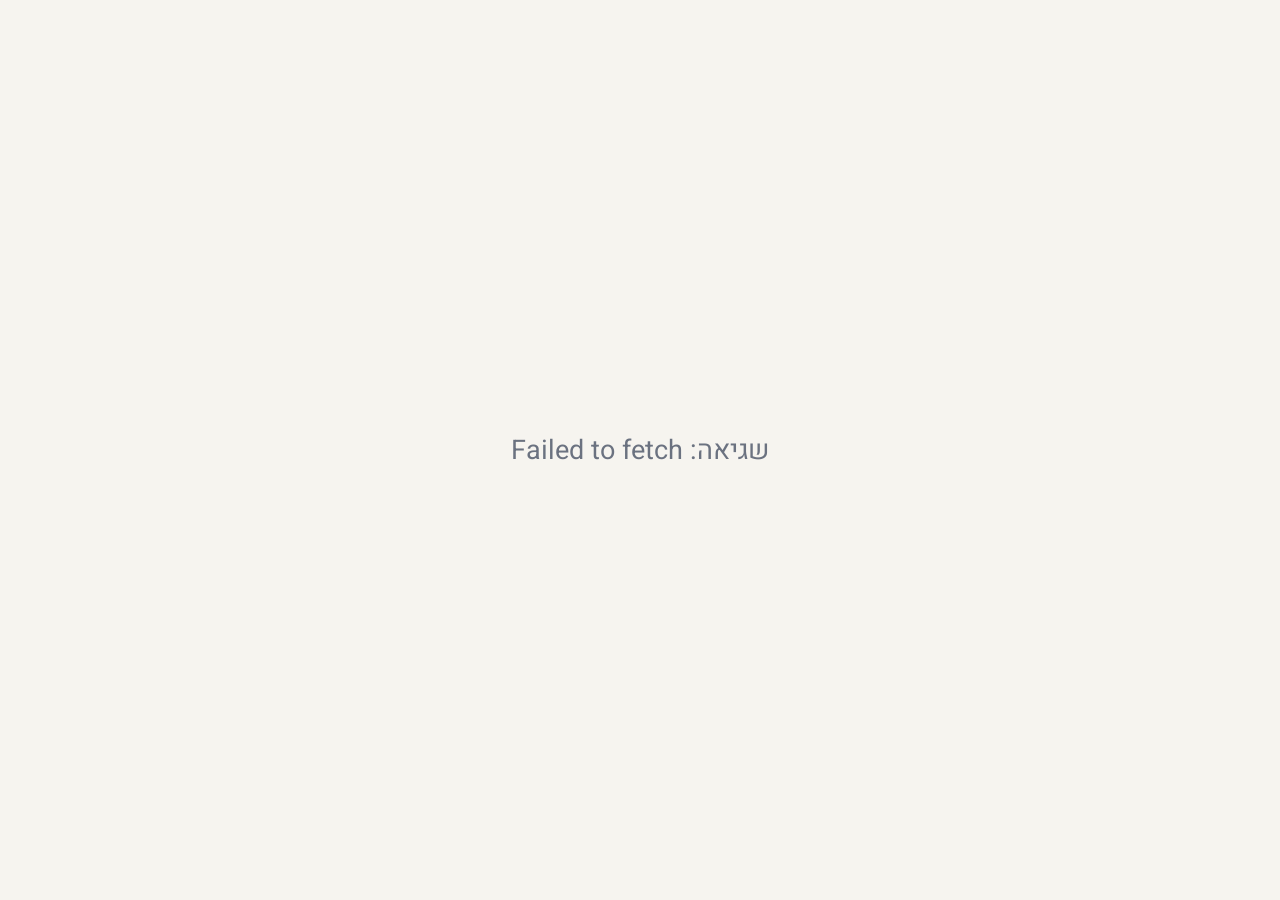
==== l/index.html @ 4abe1686 "Add files via upload" ====
<!DOCTYPE html>
<html lang="he" dir="rtl">
<head>
<meta charset="utf-8">
<meta name="viewport" content="width=device-width, initial-scale=1">
<title>שיעור חי</title>
<link rel="stylesheet" href="fonts/fonts.css">
<link rel="stylesheet" href="app.css">
<script src="api.js"></script>
<script src="qrcode.js"></script>
<style>
  .stage { height: 100vh; display: grid; grid-template-rows: auto 1fr auto; padding: 2.2vh 3vw; gap: 2vh; }
  .topbar { display: flex; align-items: center; gap: 1.2vw; font-size: 1.7vh; color: var(--muted); }
  .topbar .deck { font-weight: 700; color: var(--ink); font-size: 2.1vh; }
  .main { display: grid; grid-template-columns: 1fr 28vh; gap: 3vw; min-height: 0; }
  .qcol { display: flex; flex-direction: column; gap: 2vh; min-height: 0; }
  .qtitle { font-size: 4.6vh; line-height: 1.25; margin: 0; font-weight: 700; }
  .qcontext { font-size: 2.4vh; color: var(--muted); margin: 0; }
  .results { flex: 1; min-height: 0; display: flex; flex-direction: column; justify-content: flex-start; padding-top: 3vh; }
  .bars { display: flex; flex-direction: column; gap: 1.8vh; }
  .bar-row { display: grid; grid-template-columns: minmax(10vw, auto) 1fr 9vw; align-items: center; gap: 1.2vw; font-size: 2.7vh; }
  .bar-label { font-weight: 600; }
  .bar-track { background: var(--line); border-radius: 8px; height: 4.8vh; overflow: hidden; }
  .bar-fill { background: var(--accent); height: 100%; width: 0; transition: width .5s ease; }
  .bar-num { color: var(--muted); font-variant-numeric: tabular-nums; }
  .cards { display: flex; flex-wrap: wrap; gap: 1.2vh 1vw; align-content: flex-start; overflow: auto; }
  .card { background: var(--surface); border: 1px solid var(--line); border-radius: var(--radius); padding: 1.2vh 1.2vw; font-size: 2.3vh; max-width: 30vw; }
  .card .n { display: inline-block; background: var(--accent); color: #fff; font-weight: 700; border-radius: 999px; padding: 0 .7vw; margin-inline-start: .7vw; font-size: 1.8vh; }
  .veil { text-align: center; color: var(--muted); margin-top: 4vh; }
  .veil .big { font-size: 10vh; font-weight: 700; color: var(--ink); line-height: 1; }
  .veil .small { font-size: 2.5vh; margin-top: 1vh; }
  .qrpanel { background: var(--surface); border-radius: var(--radius); padding: 2vh; display: flex; flex-direction: column; align-items: center; gap: 1.4vh; align-self: start; text-align: center; }
  .qrpanel .qr { width: 100%; }
  .qrpanel .qr svg { width: 100%; height: auto; display: block; }
  .qrpanel .hint { font-size: 2vh; font-weight: 600; }
  .qrpanel .qurl { font-size: 1.4vh; color: var(--muted); direction: ltr; word-break: break-all; }
  .bottom { display: flex; align-items: center; gap: .8vw; flex-wrap: wrap; min-height: 5vh; }
  .bottom button { background: var(--surface); border: 1px solid var(--line); border-radius: 10px; padding: .9vh 1.2vw; font-size: 1.7vh; color: var(--ink); }
  .bottom button.primary { background: var(--accent); color: #fff; border-color: var(--accent); }
  .bottom .keys { color: var(--muted); font-size: 1.4vh; margin-inline-start: auto; }
  #lockBtn { opacity: .35; }
  #lockBtn:hover { opacity: 1; }
  .pinbox { display: flex; gap: .6vw; align-items: center; }
  .pinbox input { width: 9em; padding: .7vh .8vw; font-size: 1.8vh; border: 1px solid var(--line); border-radius: 8px; direction: ltr; text-align: center; }
  .msg { position: fixed; bottom: 9vh; left: 50%; transform: translateX(-50%); background: var(--ink); color: #fff; padding: 1.2vh 2vw; border-radius: 10px; font-size: 1.9vh; }
  .loading { display: grid; place-items: center; height: 100vh; font-size: 3vh; color: var(--muted); text-align: center; padding: 0 10vw; }
</style>
</head>
<body>
<div class="loading" id="loading">טוען...</div>

<div class="stage hidden" id="stage">
  <div class="topbar">
    <span class="deck" id="deck"></span>
    <span id="pos"></span>
    <span class="pill" id="pill">סגור</span>
    <span id="count"></span>
  </div>

  <div class="main">
    <div class="qcol">
      <h1 class="qtitle" id="qtitle"></h1>
      <p class="qcontext" id="qcontext"></p>
      <div class="results" id="results"></div>
    </div>
    <aside class="qrpanel">
      <div class="qr" id="qr"></div>
      <div class="hint">סרקו כדי לענות</div>
      <div class="qurl" id="qurl"></div>
    </aside>
  </div>

  <div class="bottom">
    <button id="lockBtn">שליטה</button>
    <span class="pinbox hidden" id="pinbox">
      <input id="pin" type="password" inputmode="numeric" placeholder="PIN">
      <button id="pinOk" class="primary">כניסה</button>
    </span>
    <span class="hidden" id="controls" style="display:flex; gap:.8vw; flex-wrap:wrap; align-items:center;">
      <button id="prev">הקודם</button>
      <button id="next">הבא</button>
      <button id="open" class="primary">פתיחת הצבעה</button>
      <button id="reveal">הצגת תוצאות</button>
      <button id="reset">איפוס</button>
    </span>
    <span class="keys hidden" id="keys">חצים: מעבר | O: פתיחה/סגירה | R: תוצאות | F11: מסך מלא</span>
  </div>
</div>
<div class="msg hidden" id="msg"></div>

<script>
  var $ = function (id) { return document.getElementById(id); };
  var lesson = null, state = {}, results = null, qid = null;
  var pin = tabStore.get('pin') || '';
  var unlocked = false, busy = false, resetArmed = 0;

  function toast(t, ms) {
    var m = $('msg');
    m.textContent = t;
    m.classList.remove('hidden');
    clearTimeout(toast._t);
    toast._t = setTimeout(function () { m.classList.add('hidden'); }, ms || 2500);
  }

  function curIndex() {
    var i = lesson.questions.findIndex(function (q) { return q.id === (state.current || qid); });
    return i < 0 ? 0 : i;
  }

  function render() {
    var q = lesson.questions[curIndex()];
    $('pos').textContent = 'שאלה ' + (curIndex() + 1) + ' מתוך ' + lesson.questions.length;
    $('qtitle').textContent = q.title;
    $('qcontext').textContent = q.context || '';
    var open = state.current === q.id && state.open;
    $('pill').textContent = open ? 'ההצבעה פתוחה' : 'ההצבעה סגורה';
    $('pill').classList.toggle('open', !!open);
    $('open').textContent = open ? 'סגירת הצבעה' : 'פתיחת הצבעה';
    $('reveal').textContent = state.showResults ? 'הסתרת תוצאות' : 'הצגת תוצאות';
    renderResults(q);
  }

  function renderResults(q) {
    var box = $('results');
    var r = (results && qid === q.id) ? results : { n: 0, counts: q.options.map(function () { return 0; }), texts: [] };
    $('count').textContent = r.n + ' תשובות';
    box.innerHTML = '';
    if (!state.showResults) {
      var v = document.createElement('div');
      v.className = 'veil';
      v.innerHTML = '<div class="big"></div><div class="small">תשובות התקבלו. התוצאות מוסתרות.</div>';
      v.querySelector('.big').textContent = r.n;
      box.appendChild(v);
      return;
    }
    if (q.type === 'choice') {
      var wrap = document.createElement('div');
      wrap.className = 'bars';
      q.options.forEach(function (o, i) {
        var c = (r.counts || [])[i] || 0;
        var pct = r.n ? Math.round(c / r.n * 100) : 0;
        var row = document.createElement('div');
        row.className = 'bar-row';
        row.innerHTML = '<span class="bar-label"></span><div class="bar-track"><div class="bar-fill"></div></div><span class="bar-num"></span>';
        row.querySelector('.bar-label').textContent = o;
        row.querySelector('.bar-num').textContent = c + ' (' + pct + '%)';
        row.querySelector('.bar-fill').style.width = pct + '%';
        wrap.appendChild(row);
      });
      box.appendChild(wrap);
    } else {
      var cards = document.createElement('div');
      cards.className = 'cards';
      (r.texts || []).forEach(function (a) {
        var card = document.createElement('div');
        card.className = 'card';
        card.textContent = a.text;
        if (a.n > 1) {
          var s = document.createElement('span');
          s.className = 'n';
          s.textContent = a.n;
          card.appendChild(s);
        }
        cards.appendChild(card);
      });
      box.appendChild(cards);
    }
  }

  function poll() {
    call('poll', lesson.deck, BOOT.session).then(function (p) {
      state = p.state;
      qid = p.qid;
      results = p.results;
      if (!lesson.questions.some(function (q) { return q.id === p.qid; })) return boot();
      render();
      setTimeout(poll, 2500);
    }).catch(function () { setTimeout(poll, 5000); });
  }

  function act(action, arg) {
    if (!unlocked) return toast('צריך להזין PIN');
    if (busy) return;
    busy = true;
    call('control', lesson.deck, BOOT.session, pin, action, arg).then(function (r) {
      busy = false;
      if (!r.ok) return toast(r.msg);
      state = r.state;
      render();
    }).catch(function (e) { busy = false; toast(errText(e)); });
  }

  function unlock() {
    unlocked = true;
    $('pinbox').classList.add('hidden');
    $('lockBtn').classList.add('hidden');
    $('controls').classList.remove('hidden');
    $('keys').classList.remove('hidden');
  }

  function tryPin(p) {
    return call('checkPin', p).then(function (ok) {
      if (ok) { pin = p; tabStore.set('pin', p); unlock(); }
      return ok;
    });
  }

  function bind() {
    $('lockBtn').onclick = function () { $('pinbox').classList.toggle('hidden'); $('pin').focus(); };
    $('pinOk').onclick = function () {
      tryPin($('pin').value.trim()).then(function (ok) { if (!ok) toast('PIN שגוי'); });
    };
    $('pin').onkeydown = function (e) { if (e.key === 'Enter') $('pinOk').click(); };
    $('prev').onclick = function () { act('prev'); };
    $('next').onclick = function () { act('next'); };
    $('open').onclick = function () { act('open'); };
    $('reveal').onclick = function () { act('results'); };
    $('reset').onclick = function () {
      if (Date.now() - resetArmed > 3000) {
        resetArmed = Date.now();
        return toast('לחצי שוב תוך 3 שניות כדי למחוק את התשובות לשאלה הזו', 3000);
      }
      resetArmed = 0;
      act('reset');
    };
    document.addEventListener('keydown', function (e) {
      if (!unlocked || e.target.tagName === 'INPUT') return;
      var k = e.key;
      if (k === 'ArrowLeft' || k === 'PageDown' || k === ' ') { e.preventDefault(); act('next'); }
      else if (k === 'ArrowRight' || k === 'PageUp') { e.preventDefault(); act('prev'); }
      else if (k === 'o' || k === 'O' || k === 'ם') act('open');
      else if (k === 'r' || k === 'R' || k === 'ר') act('results');
    });
  }

  function boot() {
    call('boot', BOOT.deck, BOOT.session).then(function (b) {
      lesson = b.lesson;
      state = b.state;
      applyTheme(lesson.theme);
      $('deck').textContent = lesson.title;
      var voteUrl = new URL('v.html?d=' + encodeURIComponent(lesson.deck) + '&s=' + encodeURIComponent(BOOT.session), location.href).href;
      $('qurl').textContent = voteUrl.replace(/^https?:\/\//, '');
      var qr = qrcode(0, 'M');
      qr.addData(voteUrl);
      qr.make();
      $('qr').innerHTML = qr.createSvgTag({ cellSize: 4, margin: 2, scalable: true });
      $('loading').classList.add('hidden');
      $('stage').classList.remove('hidden');
      render();
      poll();
    }).catch(function (e) {
      $('loading').textContent = 'שגיאה: ' + errText(e);
    });
  }

  bind();
  if (pin) tryPin(pin);
  boot();
</script>
</body>
</html>
---- l/fonts/fonts.css ----
/* Heebo, SIL Open Font License 1.1 (OFL.txt). מאוחסן מקומית, בלי פנייה ל־Google Fonts. */
@font-face {
  font-family: 'Heebo';
  font-style: normal;
  font-display: swap;
  font-weight: 400;
  src: url(./heebo-hebrew-400-normal.woff2) format('woff2');
  unicode-range: U+0307-0308,U+0590-05FF,U+200C-2010,U+20AA,U+25CC,U+FB1D-FB4F;
}

@font-face {
  font-family: 'Heebo';
  font-style: normal;
  font-display: swap;
  font-weight: 400;
  src: url(./heebo-latin-400-normal.woff2) format('woff2');
  unicode-range: U+0000-00FF,U+0131,U+0152-0153,U+02BB-02BC,U+02C6,U+02DA,U+02DC,U+0304,U+0308,U+0329,U+2000-206F,U+20AC,U+2122,U+2191,U+2193,U+2212,U+2215,U+FEFF,U+FFFD;
}

@font-face {
  font-family: 'Heebo';
  font-style: normal;
  font-display: swap;
  font-weight: 600;
  src: url(./heebo-hebrew-600-normal.woff2) format('woff2');
  unicode-range: U+0307-0308,U+0590-05FF,U+200C-2010,U+20AA,U+25CC,U+FB1D-FB4F;
}

@font-face {
  font-family: 'Heebo';
  font-style: normal;
  font-display: swap;
  font-weight: 600;
  src: url(./heebo-latin-600-normal.woff2) format('woff2');
  unicode-range: U+0000-00FF,U+0131,U+0152-0153,U+02BB-02BC,U+02C6,U+02DA,U+02DC,U+0304,U+0308,U+0329,U+2000-206F,U+20AC,U+2122,U+2191,U+2193,U+2212,U+2215,U+FEFF,U+FFFD;
}

@font-face {
  font-family: 'Heebo';
  font-style: normal;
  font-display: swap;
  font-weight: 700;
  src: url(./heebo-hebrew-700-normal.woff2) format('woff2');
  unicode-range: U+0307-0308,U+0590-05FF,U+200C-2010,U+20AA,U+25CC,U+FB1D-FB4F;
}

@font-face {
  font-family: 'Heebo';
  font-style: normal;
  font-display: swap;
  font-weight: 700;
  src: url(./heebo-latin-700-normal.woff2) format('woff2');
  unicode-range: U+0000-00FF,U+0131,U+0152-0153,U+02BB-02BC,U+02C6,U+02DA,U+02DC,U+0304,U+0308,U+0329,U+2000-206F,U+20AC,U+2122,U+2191,U+2193,U+2212,U+2215,U+FEFF,U+FFFD;
}
---- l/app.css ----
/* צבעים וגופן ברירת מחדל. כל שיעור דורס אותם לפי לשונית "שיעורים". */
  :root {
    --bg: #f6f4ef;
    --ink: #1d2430;
    --accent: #0f766e;
    --surface: #ffffff;
    --muted: #6b7280;
    --line: #e4e0d6;
    --accent-soft: #d7efec;
    --warn: #b45309;
    --radius: 14px;
    --font: "Heebo", Arial, sans-serif;
  }
  * { box-sizing: border-box; }
  html, body { margin: 0; height: 100%; }
  body { background: var(--bg); color: var(--ink); font-family: var(--font); direction: rtl; }
  button, input, textarea { font-family: inherit; }
  button { cursor: pointer; }
  .hidden { display: none !important; }
  .pill { padding: .3em .9em; border-radius: 999px; font-weight: 600; background: var(--line); color: var(--muted); }
  .pill.open { background: var(--accent-soft); color: var(--accent); }
  .err { color: var(--warn); }
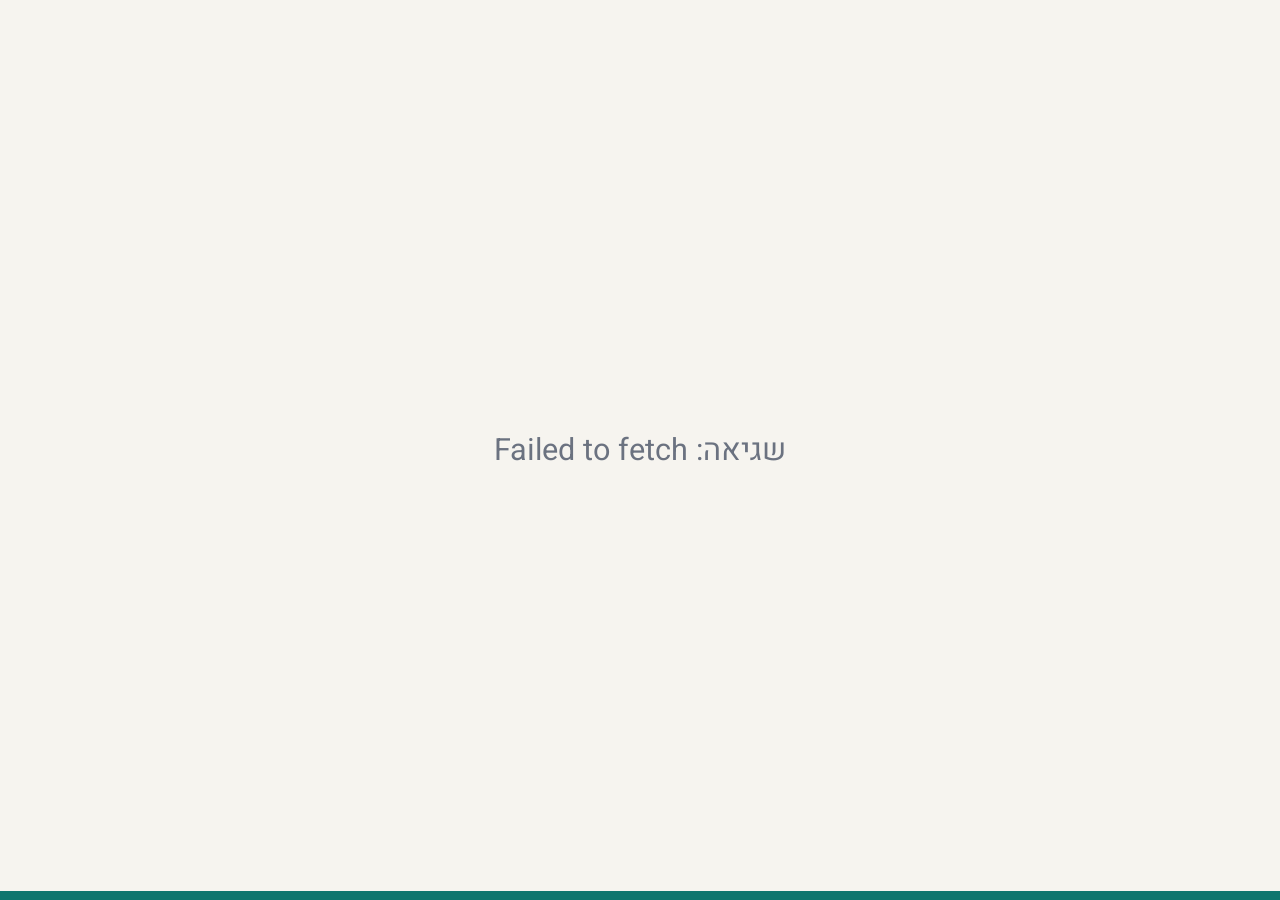
==== commit c2f7434c: "Add files via upload" ====
--- a/l/index.html
+++ b/l/index.html
@@ -9,41 +9,64 @@
 <script src="api.js"></script>
 <script src="qrcode.js"></script>
 <style>
-  .stage { height: 100vh; display: grid; grid-template-rows: auto 1fr auto; padding: 2.2vh 3vw; gap: 2vh; }
-  .topbar { display: flex; align-items: center; gap: 1.2vw; font-size: 1.7vh; color: var(--muted); }
-  .topbar .deck { font-weight: 700; color: var(--ink); font-size: 2.1vh; }
-  .main { display: grid; grid-template-columns: 1fr 28vh; gap: 3vw; min-height: 0; }
-  .qcol { display: flex; flex-direction: column; gap: 2vh; min-height: 0; }
-  .qtitle { font-size: 4.6vh; line-height: 1.25; margin: 0; font-weight: 700; }
-  .qcontext { font-size: 2.4vh; color: var(--muted); margin: 0; }
-  .results { flex: 1; min-height: 0; display: flex; flex-direction: column; justify-content: flex-start; padding-top: 3vh; }
-  .bars { display: flex; flex-direction: column; gap: 1.8vh; }
-  .bar-row { display: grid; grid-template-columns: minmax(10vw, auto) 1fr 9vw; align-items: center; gap: 1.2vw; font-size: 2.7vh; }
-  .bar-label { font-weight: 600; }
-  .bar-track { background: var(--line); border-radius: 8px; height: 4.8vh; overflow: hidden; }
+  /* גדלים ביחידות של גובה המסך, כדי שהכל ייראה מרחוק בכל מקרן */
+  .stage { height: 100vh; display: grid; grid-template-rows: auto 1fr auto; padding: 3vh 3.5vw 0; gap: 2.5vh; }
+  .topbar { display: flex; align-items: center; gap: 1.4vw; font-size: 2.4vh; color: var(--muted); }
+  .topbar .deck { font-weight: 700; color: var(--ink); font-size: 2.8vh; }
+  .main { display: grid; grid-template-columns: 1fr 30vh; gap: 3.5vw; min-height: 0; }
+  .qcol { display: flex; flex-direction: column; gap: 2.2vh; min-height: 0; }
+  .qtitle { font-size: 6.4vh; line-height: 1.2; margin: 0; font-weight: 800; }
+  .qcontext { font-size: 3.2vh; color: var(--muted); margin: 0; }
+  .results { flex: 1; min-height: 0; display: flex; flex-direction: column; padding-top: 2vh; }
+
+  /* עמודות: רוחב קבוע לתווית, כך שכל הפסים מתחילים ונגמרים באותו מקום */
+  .bars { display: flex; flex-direction: column; gap: 2vh; }
+  .bar-row { display: grid; grid-template-columns: 24vw 1fr 12vw; align-items: center; gap: 1.6vw; font-size: 3.8vh; }
+  .bar-label { font-weight: 700; line-height: 1.15; }
+  .bar-track { background: var(--line); border-radius: 1vh; height: 6.4vh; overflow: hidden; }
   .bar-fill { background: var(--accent); height: 100%; width: 0; transition: width .5s ease; }
-  .bar-num { color: var(--muted); font-variant-numeric: tabular-nums; }
-  .cards { display: flex; flex-wrap: wrap; gap: 1.2vh 1vw; align-content: flex-start; overflow: auto; }
-  .card { background: var(--surface); border: 1px solid var(--line); border-radius: var(--radius); padding: 1.2vh 1.2vw; font-size: 2.3vh; max-width: 30vw; }
-  .card .n { display: inline-block; background: var(--accent); color: #fff; font-weight: 700; border-radius: 999px; padding: 0 .7vw; margin-inline-start: .7vw; font-size: 1.8vh; }
-  .veil { text-align: center; color: var(--muted); margin-top: 4vh; }
-  .veil .big { font-size: 10vh; font-weight: 700; color: var(--ink); line-height: 1; }
-  .veil .small { font-size: 2.5vh; margin-top: 1vh; }
-  .qrpanel { background: var(--surface); border-radius: var(--radius); padding: 2vh; display: flex; flex-direction: column; align-items: center; gap: 1.4vh; align-self: start; text-align: center; }
+  .bar-num { font-weight: 700; font-variant-numeric: tabular-nums; }
+  .bar-num small { color: var(--muted); font-weight: 400; font-size: .75em; }
+
+  /* היסטוגרמה וסולם: עמודות אנכיות */
+  .cols { flex: 1; min-height: 0; display: flex; align-items: flex-end; gap: 1vw; direction: ltr; padding-bottom: 0; }
+  .col { flex: 1; display: flex; flex-direction: column; align-items: center; justify-content: flex-end; height: 100%; min-width: 0; }
+  .col .cnt { font-size: 3vh; font-weight: 700; margin-bottom: .6vh; }
+  .col .bar { width: 100%; background: var(--accent); border-radius: 1vh 1vh 0 0; transition: height .5s ease; min-height: 2px; }
+  .col .lbl { font-size: 2.6vh; color: var(--ink); margin-top: 1vh; white-space: nowrap; font-variant-numeric: tabular-nums; }
+  .axis { border-top: 3px solid var(--ink); }
+  .ends { display: flex; justify-content: space-between; font-size: 2.6vh; color: var(--muted); margin-top: .8vh; direction: ltr; }
+  .stats { display: flex; gap: 3vw; font-size: 3.6vh; margin-bottom: 2vh; }
+  .stats b { font-size: 1.25em; }
+
+  .cards { display: flex; flex-wrap: wrap; gap: 1.6vh 1.2vw; align-content: flex-start; overflow: hidden; }
+  .card { background: var(--surface); border: 2px solid var(--line); border-radius: var(--radius); padding: 1.4vh 1.4vw; font-size: 3.4vh; max-width: 36vw; }
+  .card .n { display: inline-block; background: var(--accent); color: var(--on-accent); font-weight: 700; border-radius: 999px; padding: 0 .8vw; margin-inline-start: .8vw; font-size: 2.6vh; }
+
+  .cloud { flex: 1; display: flex; flex-wrap: wrap; justify-content: center; align-content: center; align-items: center; gap: 1vh 2vw; overflow: hidden; }
+  .cloud span { font-weight: 700; line-height: 1.1; }
+
+  .veil { text-align: center; color: var(--muted); margin-top: 3vh; }
+  .veil .big { font-size: 14vh; font-weight: 800; color: var(--ink); line-height: 1; }
+  .veil .small { font-size: 3.2vh; margin-top: 1.4vh; }
+
+  .qrpanel { background: #fff; border: 2px solid var(--line); border-radius: var(--radius); padding: 2vh; display: flex; flex-direction: column; align-items: center; gap: 1.4vh; align-self: start; text-align: center; }
   .qrpanel .qr { width: 100%; }
   .qrpanel .qr svg { width: 100%; height: auto; display: block; }
-  .qrpanel .hint { font-size: 2vh; font-weight: 600; }
-  .qrpanel .qurl { font-size: 1.4vh; color: var(--muted); direction: ltr; word-break: break-all; }
-  .bottom { display: flex; align-items: center; gap: .8vw; flex-wrap: wrap; min-height: 5vh; }
-  .bottom button { background: var(--surface); border: 1px solid var(--line); border-radius: 10px; padding: .9vh 1.2vw; font-size: 1.7vh; color: var(--ink); }
-  .bottom button.primary { background: var(--accent); color: #fff; border-color: var(--accent); }
-  .bottom .keys { color: var(--muted); font-size: 1.4vh; margin-inline-start: auto; }
-  #lockBtn { opacity: .35; }
+  .qrpanel .hint { font-size: 2.6vh; font-weight: 700; color: #1d2430; }
+  .qrpanel .qurl { font-size: 1.6vh; color: #6b7280; direction: ltr; word-break: break-all; }
+
+  .bottom { display: flex; align-items: center; gap: .8vw; flex-wrap: wrap; min-height: 6vh; padding-bottom: 1.2vh; }
+  .bottom button { background: var(--bg); border: 2px solid var(--line); border-radius: 10px; padding: .9vh 1.2vw; font-size: 1.9vh; color: var(--ink); }
+  .bottom button.primary { background: var(--accent); color: var(--on-accent); border-color: var(--accent); font-weight: 700; }
+  .bottom .keys { color: var(--muted); font-size: 1.6vh; margin-inline-start: auto; }
+  #lockBtn { opacity: .3; }
   #lockBtn:hover { opacity: 1; }
   .pinbox { display: flex; gap: .6vw; align-items: center; }
-  .pinbox input { width: 9em; padding: .7vh .8vw; font-size: 1.8vh; border: 1px solid var(--line); border-radius: 8px; direction: ltr; text-align: center; }
-  .msg { position: fixed; bottom: 9vh; left: 50%; transform: translateX(-50%); background: var(--ink); color: #fff; padding: 1.2vh 2vw; border-radius: 10px; font-size: 1.9vh; }
-  .loading { display: grid; place-items: center; height: 100vh; font-size: 3vh; color: var(--muted); text-align: center; padding: 0 10vw; }
+  .pinbox input { width: 9em; padding: .7vh .8vw; font-size: 1.9vh; border: 2px solid var(--line); border-radius: 8px; direction: ltr; text-align: center; }
+  .stripe { position: fixed; left: 0; right: 0; bottom: 0; height: 1vh; background: var(--accent); }
+  .msg { position: fixed; bottom: 10vh; left: 50%; transform: translateX(-50%); background: var(--ink); color: var(--bg); padding: 1.2vh 2vw; border-radius: 10px; font-size: 2.2vh; }
+  .loading { display: grid; place-items: center; height: 100vh; font-size: 3.4vh; color: var(--muted); text-align: center; padding: 0 10vw; }
 </style>
 </head>
 <body>
@@ -86,6 +109,7 @@
     <span class="keys hidden" id="keys">חצים: מעבר | O: פתיחה/סגירה | R: תוצאות | F11: מסך מלא</span>
   </div>
 </div>
+<div class="stripe"></div>
 <div class="msg hidden" id="msg"></div>
 
 <script>
@@ -100,6 +124,13 @@
     m.classList.remove('hidden');
     clearTimeout(toast._t);
     toast._t = setTimeout(function () { m.classList.add('hidden'); }, ms || 2500);
+  }
+
+  function el(tag, cls, text) {
+    var e = document.createElement(tag);
+    if (cls) e.className = cls;
+    if (text !== undefined) e.textContent = text;
+    return e;
   }
 
   function curIndex() {
@@ -122,49 +153,131 @@
 
   function renderResults(q) {
     var box = $('results');
-    var r = (results && qid === q.id) ? results : { n: 0, counts: q.options.map(function () { return 0; }), texts: [] };
+    var r = (results && qid === q.id) ? results : { n: 0 };
     $('count').textContent = r.n + ' תשובות';
     box.innerHTML = '';
     if (!state.showResults) {
-      var v = document.createElement('div');
-      v.className = 'veil';
-      v.innerHTML = '<div class="big"></div><div class="small">תשובות התקבלו. התוצאות מוסתרות.</div>';
-      v.querySelector('.big').textContent = r.n;
+      var v = el('div', 'veil');
+      v.appendChild(el('div', 'big', r.n));
+      v.appendChild(el('div', 'small', 'תשובות התקבלו. התוצאות מוסתרות.'));
       box.appendChild(v);
       return;
     }
-    if (q.type === 'choice') {
-      var wrap = document.createElement('div');
-      wrap.className = 'bars';
-      q.options.forEach(function (o, i) {
-        var c = (r.counts || [])[i] || 0;
-        var pct = r.n ? Math.round(c / r.n * 100) : 0;
-        var row = document.createElement('div');
-        row.className = 'bar-row';
-        row.innerHTML = '<span class="bar-label"></span><div class="bar-track"><div class="bar-fill"></div></div><span class="bar-num"></span>';
-        row.querySelector('.bar-label').textContent = o;
-        row.querySelector('.bar-num').textContent = c + ' (' + pct + '%)';
-        row.querySelector('.bar-fill').style.width = pct + '%';
-        wrap.appendChild(row);
-      });
-      box.appendChild(wrap);
-    } else {
-      var cards = document.createElement('div');
-      cards.className = 'cards';
-      (r.texts || []).forEach(function (a) {
-        var card = document.createElement('div');
-        card.className = 'card';
-        card.textContent = a.text;
-        if (a.n > 1) {
-          var s = document.createElement('span');
-          s.className = 'n';
-          s.textContent = a.n;
-          card.appendChild(s);
-        }
-        cards.appendChild(card);
-      });
-      box.appendChild(cards);
+    if (q.type === 'choice') renderChoice(box, q, r);
+    else if (q.type === 'scale') renderScale(box, q, r);
+    else if (q.type === 'number') renderNumber(box, q, r);
+    else if (q.type === 'cloud') renderCloud(box, r);
+    else renderCards(box, r);
+  }
+
+  function renderChoice(box, q, r) {
+    var wrap = el('div', 'bars');
+    q.options.forEach(function (o, i) {
+      var c = (r.counts || [])[i] || 0;
+      var pct = r.n ? Math.round(c / r.n * 100) : 0;
+      var row = el('div', 'bar-row');
+      row.appendChild(el('span', 'bar-label', o));
+      var track = el('div', 'bar-track');
+      var fill = el('div', 'bar-fill');
+      fill.style.width = pct + '%';
+      track.appendChild(fill);
+      row.appendChild(track);
+      var num = el('span', 'bar-num', c + ' ');
+      num.appendChild(el('small', '', '(' + pct + '%)'));
+      row.appendChild(num);
+      wrap.appendChild(row);
+    });
+    box.appendChild(wrap);
+  }
+
+  function columns(box, items) {
+    var max = Math.max.apply(null, items.map(function (it) { return it.count; }).concat([1]));
+    var cols = el('div', 'cols');
+    items.forEach(function (it) {
+      var c = el('div', 'col');
+      c.appendChild(el('div', 'cnt', it.count || ''));
+      var b = el('div', 'bar');
+      b.style.height = (it.count / max * 78) + '%';
+      c.appendChild(b);
+      cols.appendChild(c);
+    });
+    box.appendChild(cols);
+    var axis = el('div', 'axis');
+    var labels = el('div', 'cols');
+    labels.style.flex = '0 0 auto';
+    items.forEach(function (it) {
+      var c = el('div', 'col');
+      c.appendChild(el('div', 'lbl', it.label));
+      labels.appendChild(c);
+    });
+    box.appendChild(axis);
+    box.appendChild(labels);
+  }
+
+  function renderScale(box, q, r) {
+    var stats = el('div', 'stats');
+    var m = el('span', '', 'ממוצע: ');
+    m.appendChild(el('b', '', r.mean === null || r.mean === undefined ? '-' : fmt(r.mean)));
+    stats.appendChild(m);
+    box.appendChild(stats);
+    var items = (r.counts || []).map(function (c, i) { return { count: c, label: String(q.min + i) }; });
+    columns(box, items);
+    if (q.lowLabel || q.highLabel) {
+      var ends = el('div', 'ends');
+      ends.appendChild(el('span', '', q.lowLabel));
+      ends.appendChild(el('span', '', q.highLabel));
+      box.appendChild(ends);
     }
+  }
+
+  function renderNumber(box, q, r) {
+    var stats = el('div', 'stats');
+    [['ממוצע', r.mean], ['חציון', r.median], ['מינימום', r.min], ['מקסימום', r.max]].forEach(function (p) {
+      var s = el('span', '', p[0] + ': ');
+      s.appendChild(el('b', '', r.n ? fmt(p[1]) : '-'));
+      stats.appendChild(s);
+    });
+    box.appendChild(stats);
+    if (!r.n) return;
+    var items = r.bins.map(function (b) {
+      return { count: b.count, label: r.intBins ? fmt(b.from) : fmt(b.from) + '-' + fmt(b.to) };
+    });
+    columns(box, items);
+    if (q.unit) {
+      var u = el('div', 'ends');
+      u.appendChild(el('span', '', ''));
+      u.appendChild(el('span', '', q.unit));
+      box.appendChild(u);
+    }
+  }
+
+  function renderCards(box, r) {
+    var cards = el('div', 'cards');
+    (r.texts || []).forEach(function (a) {
+      var card = el('div', 'card', a.text);
+      if (a.n > 1) card.appendChild(el('span', 'n', a.n));
+      cards.appendChild(card);
+    });
+    box.appendChild(cards);
+  }
+
+  function renderCloud(box, r) {
+    var items = (r.texts || []).slice();
+    var cloud = el('div', 'cloud');
+    if (!items.length) { box.appendChild(cloud); return; }
+    var max = items[0].n, min = items[items.length - 1].n;
+    // הגדולות במרכז: מסדרים לסירוגין מהצדדים
+    var order = [];
+    items.forEach(function (it, i) { if (i % 2) order.push(it); else order.unshift(it); });
+    order.forEach(function (it, i) {
+      var t = max === min ? 1 : (it.n - min) / (max - min);
+      var s = el('span', '', it.text);
+      s.style.fontSize = (3 + t * 7) + 'vh';
+      s.style.color = i % 3 === 0 ? 'var(--ink)' : (i % 3 === 1 ? 'var(--muted)' : 'var(--ink)');
+      if (it === items[0]) s.style.color = 'var(--ink)';
+      cloud.appendChild(s);
+    });
+    box.appendChild(cloud);
   }
 
   function poll() {
@@ -244,7 +357,7 @@
       var qr = qrcode(0, 'M');
       qr.addData(voteUrl);
       qr.make();
-      $('qr').innerHTML = qr.createSvgTag({ cellSize: 4, margin: 2, scalable: true });
+      $('qr').innerHTML = qr.createSvgTag({ cellSize: 4, margin: 4, scalable: true });
       $('loading').classList.add('hidden');
       $('stage').classList.remove('hidden');
       render();
--- a/l/app.css
+++ b/l/app.css
@@ -7,6 +7,7 @@
     --muted: #6b7280;
     --line: #e4e0d6;
     --accent-soft: #d7efec;
+    --on-accent: #ffffff;
     --warn: #b45309;
     --radius: 14px;
     --font: "Heebo", Arial, sans-serif;
@@ -18,5 +19,5 @@
   button { cursor: pointer; }
   .hidden { display: none !important; }
   .pill { padding: .3em .9em; border-radius: 999px; font-weight: 600; background: var(--line); color: var(--muted); }
-  .pill.open { background: var(--accent-soft); color: var(--accent); }
+  .pill.open { background: var(--accent-soft); color: var(--ink); }
   .err { color: var(--warn); }
